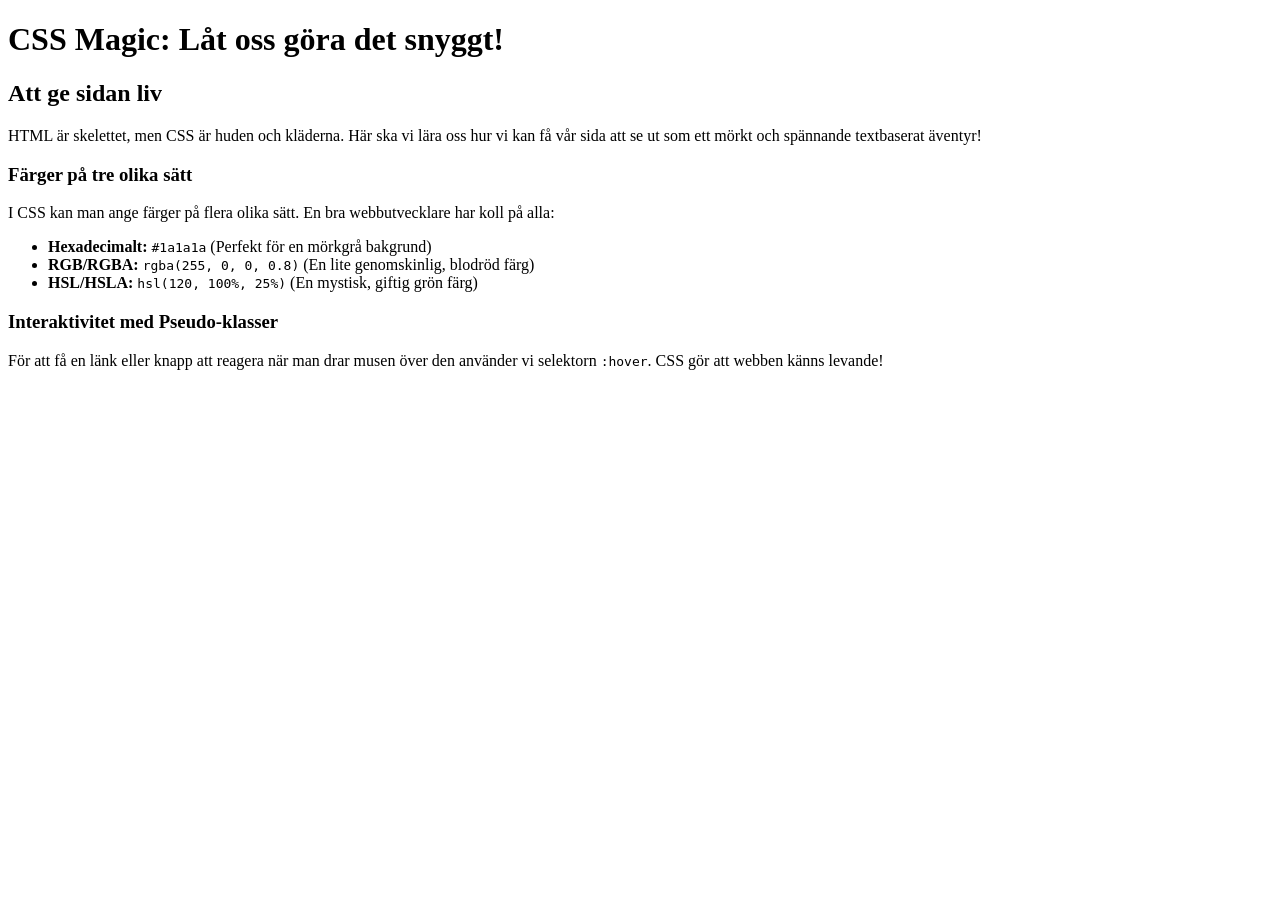
==== css-tutorial.html @ e426bea6 "commiy gfgg" ====
<!DOCTYPE html>
<html lang="en">
<head>
    <meta charset="UTF-8">
    <meta name="viewport" content="width=device-width, initial-scale=1.0">
    <title>css-tutorial</title>
</head>
<body>
   <header>
        <h1>CSS Magic: Låt oss göra det snyggt!</h1>
    </header>

    <main> 
        <article>
            <h2>Att ge sidan liv</h2>
            <p>HTML är skelettet, men CSS är huden och kläderna. Här ska vi lära oss hur vi kan få vår sida att se ut som ett mörkt och spännande textbaserat äventyr!</p>

            <h3>Färger på tre olika sätt</h3>
            <p>I CSS kan man ange färger på flera olika sätt. En bra webbutvecklare har koll på alla:</p>
            <ul>
                <li><strong>Hexadecimalt:</strong> <code>#1a1a1a</code> (Perfekt för en mörkgrå bakgrund)</li>
                <li><strong>RGB/RGBA:</strong> <code>rgba(255, 0, 0, 0.8)</code> (En lite genomskinlig, blodröd färg)</li>
                <li><strong>HSL/HSLA:</strong> <code>hsl(120, 100%, 25%)</code> (En mystisk, giftig grön färg)</li>
            </ul>

            <h3>Interaktivitet med Pseudo-klasser</h3>
            <p>För att få en länk eller knapp att reagera när man drar musen över den använder vi selektorn <code>:hover</code>. CSS gör att webben känns levande!</p>
        </article>


    </main>
    
</body>
</html>
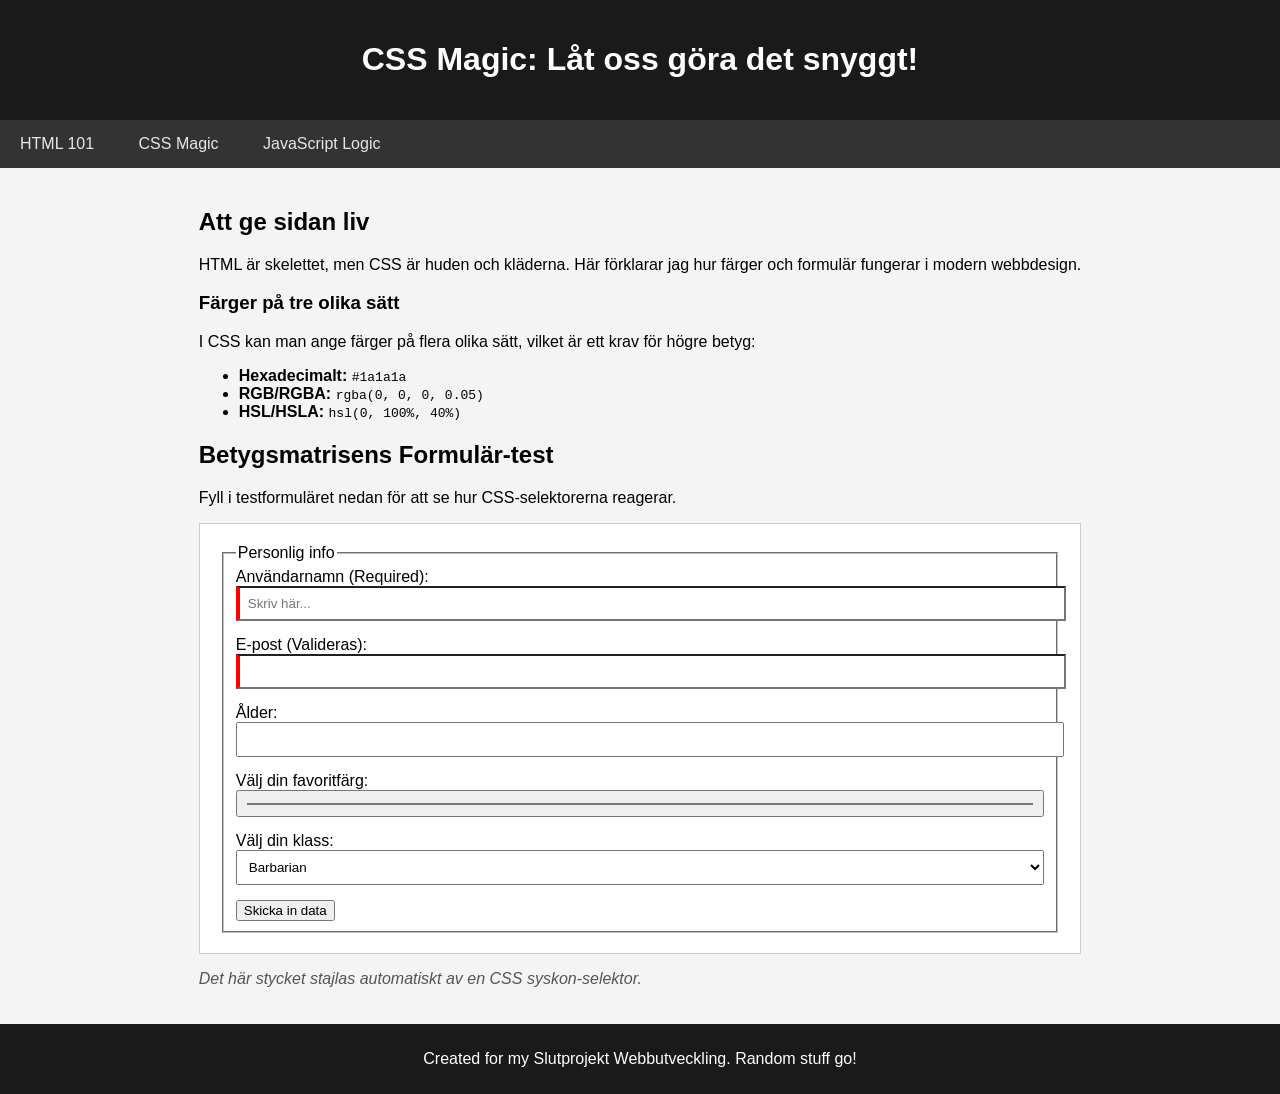
==== commit 47f03227: "Byggt ett stort formulär på css-sidan Lagt till ett formulär med fem olika input-typer som email, nu" ====
--- a/css-tutorial.html
+++ b/css-tutorial.html
@@ -3,32 +3,75 @@
 <head>
     <meta charset="UTF-8">
     <meta name="viewport" content="width=device-width, initial-scale=1.0">
-    <title>css-tutorial</title>
+    <link rel="stylesheet" href="style.CSS">
+    <script src="script.js" defer></script>
+    <title>CSS Magic - Formulär och Design</title>
 </head>
 <body>
-   <header>
+
+    <header>
         <h1>CSS Magic: Låt oss göra det snyggt!</h1>
     </header>
+
+    <nav>
+        <ul>
+            <li><a href="index.html">HTML 101</a></li>
+            <li><a href="css-tutorial.html">CSS Magic</a></li>
+            <li><a href="js-tutorial.html">JavaScript Logic</a></li>
+        </ul>
+    </nav>
 
     <main> 
         <article>
             <h2>Att ge sidan liv</h2>
-            <p>HTML är skelettet, men CSS är huden och kläderna. Här ska vi lära oss hur vi kan få vår sida att se ut som ett mörkt och spännande textbaserat äventyr!</p>
+            <p>HTML är skelettet, men CSS är huden och kläderna. Här förklarar jag hur färger och formulär fungerar i modern webbdesign.</p>
 
             <h3>Färger på tre olika sätt</h3>
-            <p>I CSS kan man ange färger på flera olika sätt. En bra webbutvecklare har koll på alla:</p>
+            <p>I CSS kan man ange färger på flera olika sätt, vilket är ett krav för högre betyg:</p>
             <ul>
-                <li><strong>Hexadecimalt:</strong> <code>#1a1a1a</code> (Perfekt för en mörkgrå bakgrund)</li>
-                <li><strong>RGB/RGBA:</strong> <code>rgba(255, 0, 0, 0.8)</code> (En lite genomskinlig, blodröd färg)</li>
-                <li><strong>HSL/HSLA:</strong> <code>hsl(120, 100%, 25%)</code> (En mystisk, giftig grön färg)</li>
+                <li><strong>Hexadecimalt:</strong> <code>#1a1a1a</code></li>
+                <li><strong>RGB/RGBA:</strong> <code>rgba(0, 0, 0, 0.05)</code></li>
+                <li><strong>HSL/HSLA:</strong> <code>hsl(0, 100%, 40%)</code></li>
             </ul>
-
-            <h3>Interaktivitet med Pseudo-klasser</h3>
-            <p>För att få en länk eller knapp att reagera när man drar musen över den använder vi selektorn <code>:hover</code>. CSS gör att webben känns levande!</p>
         </article>
 
+        <section>
+            <h2>Betygsmatrisens Formulär-test</h2>
+            <p>Fyll i testformuläret nedan för att se hur CSS-selektorerna reagerar.</p>
+            
+            <form action="#" method="POST">
+                <fieldset>
+                    <legend>Personlig info</legend>
+                    
+                    <label for="username">Användarnamn (Required):</label>
+                    <input type="text" id="username" name="username" placeholder="Skriv här..." required>
 
+                    <label for="useremail">E-post (Valideras):</label>
+                    <input type="email" id="useremail" name="useremail" required>
+
+                    <label for="userage">Ålder:</label>
+                    <input type="number" id="userage" name="userage" min="1" max="100">
+
+                    <label for="colorpicker">Välj din favoritfärg:</label>
+                    <input type="color" id="colorpicker" name="colorpicker" value="#ff0000">
+
+                    <label for="characterclass">Välj din klass:</label>
+                    <select id="characterclass" name="characterclass">
+                        <option value="barbarian">Barbarian</option>
+                        <option value="rogue">Rogue</option>
+                        <option value="wizard">Wizard</option>
+                    </select>
+                    
+                    <button type="submit">Skicka in data</button>
+                </fieldset>
+            </form>
+            <p>Det här stycket stajlas automatiskt av en CSS syskon-selektor.</p>
+        </section>
     </main>
+
+    <footer>
+        <p>Created for my Slutprojekt Webbutveckling. Random stuff go!</p>
+    </footer>
     
 </body>
 </html>
--- a/style.CSS
+++ b/style.CSS
@@ -0,0 +1,161 @@
+body {
+    margin: 0;
+    padding: 0;
+    font-family: sans-serif;
+    background-color: #f4f4f4;
+    display: grid;
+    grid-template-columns: 1fr;
+    grid-template-rows: auto auto auto auto;
+    grid-template-areas: 
+        "header"
+        "nav"
+        "main"
+        "footer";
+}
+
+header { 
+    grid-area: header; 
+    background-color: #1a1a1a; 
+    color: white; 
+    padding: 20px; 
+    text-align: center; 
+}
+
+nav { 
+    grid-area: nav; 
+    background-color: #333; 
+}
+
+nav ul {
+    list-style-type: none;
+    margin: 0;
+    padding: 0;
+}
+
+nav ul li {
+    display: inline-block;
+}
+
+/* LoVe Focus HAte ordning för länkar */
+nav ul li a:link { 
+    color: hsl(0, 0%, 90%); 
+    text-decoration: none; 
+    padding: 15px 20px; 
+    display: inline-block; 
+}
+nav ul li a:visited { 
+    color: hsl(0, 0%, 70%); 
+}
+nav ul li a:focus { 
+    background-color: #555; 
+    outline: 2px solid lime; 
+}
+nav ul li a:hover { 
+    background-color: #444; 
+    color: white; 
+}
+nav ul li a:active { 
+    background-color: hsl(0, 100%, 40%); 
+}
+
+main { 
+    grid-area: main; 
+    padding: 20px; 
+    max-width: 960px; 
+    margin: 0 auto; 
+}
+
+table {
+    width: 100%;
+    border-collapse: collapse;
+    margin: 20px 0;
+}
+
+table, th, td {
+    border: 1px solid #333;
+}
+
+th, td {
+    padding: 10px;
+}
+
+th {
+    background-color: #333;
+    color: white;
+}
+
+/* Zebra-striping */
+tbody tr:nth-child(even) {
+    background-color: rgba(0, 0, 0, 0.05);
+}
+
+form {
+    background-color: white;
+    padding: 20px;
+    border: 1px solid #ccc;
+}
+
+input, select {
+    display: block;
+    width: 100%;
+    margin-bottom: 15px;
+    padding: 8px;
+}
+
+input:required {
+    border-left: 4px solid red;
+}
+
+input:focus {
+    background-color: lightyellow;
+}
+
+form + p {
+    font-style: italic;
+    color: #555;
+}
+
+footer { 
+    grid-area: footer; 
+    background-color: #1a1a1a; 
+    color: white; 
+    text-align: center; 
+    padding: 10px; 
+}
+
+/* Darkweb och felsidor */
+.red { 
+    background-color: red; 
+}
+
+.wrongh1 {
+    margin-top: 30px;
+    color: beige;
+}
+
+.secretbox { 
+    background: white; 
+    padding: 20px; 
+    margin-top: 40px;
+    border: 2px dashed black; 
+}
+
+.darkmode { 
+    background-color: #0b0b0b; 
+    color: #00ff00; 
+    font-family: monospace; 
+}
+
+.terminal { 
+    margin-top: 50px; 
+    border: 2px solid lime; 
+    padding: 30px; 
+}
+
+.runaway { 
+    color: red; 
+}
+.runaway:hover { 
+    color: white; 
+    background-color: red; 
+}
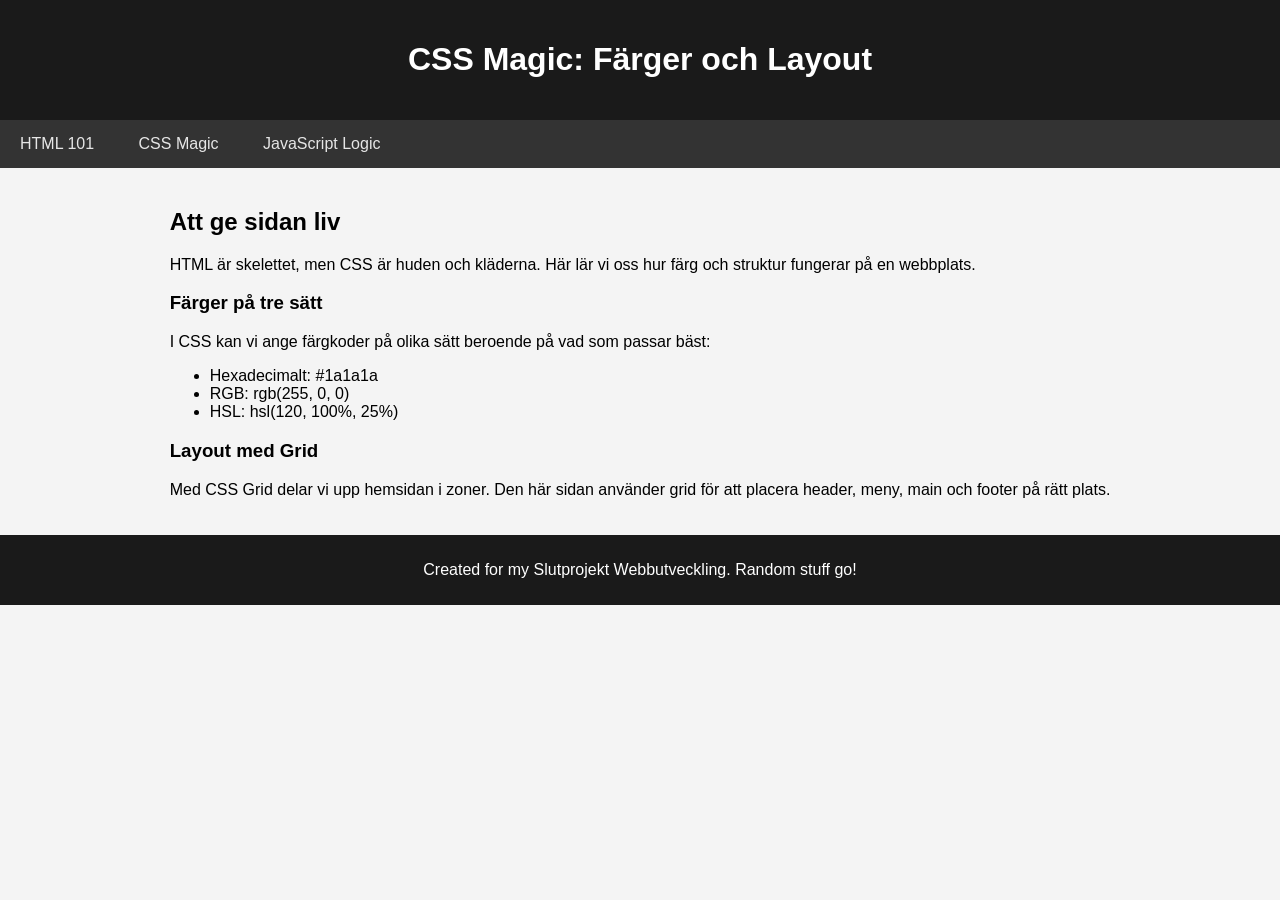
==== commit f4dd7320: "Städade ur css-sidan och tog bort formuläret Jag insåg att det blev helt fel struktur att ha ett for" ====
--- a/css-tutorial.html
+++ b/css-tutorial.html
@@ -5,12 +5,11 @@
     <meta name="viewport" content="width=device-width, initial-scale=1.0">
     <link rel="stylesheet" href="style.CSS">
     <script src="script.js" defer></script>
-    <title>CSS Magic - Formulär och Design</title>
+    <title>CSS Magic</title>
 </head>
 <body>
-
     <header>
-        <h1>CSS Magic: Låt oss göra det snyggt!</h1>
+        <h1>CSS Magic: Färger och Layout</h1>
     </header>
 
     <nav>
@@ -24,54 +23,23 @@
     <main> 
         <article>
             <h2>Att ge sidan liv</h2>
-            <p>HTML är skelettet, men CSS är huden och kläderna. Här förklarar jag hur färger och formulär fungerar i modern webbdesign.</p>
+            <p>HTML är skelettet, men CSS är huden och kläderna. Här lär vi oss hur färg och struktur fungerar på en webbplats.</p>
 
-            <h3>Färger på tre olika sätt</h3>
-            <p>I CSS kan man ange färger på flera olika sätt, vilket är ett krav för högre betyg:</p>
+            <h3>Färger på tre sätt</h3>
+            <p>I CSS kan vi ange färgkoder på olika sätt beroende på vad som passar bäst:</p>
             <ul>
-                <li><strong>Hexadecimalt:</strong> <code>#1a1a1a</code></li>
-                <li><strong>RGB/RGBA:</strong> <code>rgba(0, 0, 0, 0.05)</code></li>
-                <li><strong>HSL/HSLA:</strong> <code>hsl(0, 100%, 40%)</code></li>
+                <li>Hexadecimalt: #1a1a1a</li>
+                <li>RGB: rgb(255, 0, 0)</li>
+                <li>HSL: hsl(120, 100%, 25%)</li>
             </ul>
+
+            <h3>Layout med Grid</h3>
+            <p>Med CSS Grid delar vi upp hemsidan i zoner. Den här sidan använder grid för att placera header, meny, main och footer på rätt plats.</p>
         </article>
-
-        <section>
-            <h2>Betygsmatrisens Formulär-test</h2>
-            <p>Fyll i testformuläret nedan för att se hur CSS-selektorerna reagerar.</p>
-            
-            <form action="#" method="POST">
-                <fieldset>
-                    <legend>Personlig info</legend>
-                    
-                    <label for="username">Användarnamn (Required):</label>
-                    <input type="text" id="username" name="username" placeholder="Skriv här..." required>
-
-                    <label for="useremail">E-post (Valideras):</label>
-                    <input type="email" id="useremail" name="useremail" required>
-
-                    <label for="userage">Ålder:</label>
-                    <input type="number" id="userage" name="userage" min="1" max="100">
-
-                    <label for="colorpicker">Välj din favoritfärg:</label>
-                    <input type="color" id="colorpicker" name="colorpicker" value="#ff0000">
-
-                    <label for="characterclass">Välj din klass:</label>
-                    <select id="characterclass" name="characterclass">
-                        <option value="barbarian">Barbarian</option>
-                        <option value="rogue">Rogue</option>
-                        <option value="wizard">Wizard</option>
-                    </select>
-                    
-                    <button type="submit">Skicka in data</button>
-                </fieldset>
-            </form>
-            <p>Det här stycket stajlas automatiskt av en CSS syskon-selektor.</p>
-        </section>
     </main>
 
     <footer>
         <p>Created for my Slutprojekt Webbutveckling. Random stuff go!</p>
     </footer>
-    
 </body>
 </html>
--- a/style.CSS
+++ b/style.CSS
@@ -158,4 +158,12 @@
 .runaway:hover { 
     color: white; 
     background-color: red; 
+}
+
+#gameitem {
+    background-color: #eee;
+    padding: 20px;
+    margin: 15px 0;
+    border: 2px solid #333;
+    width: 300px;
 }
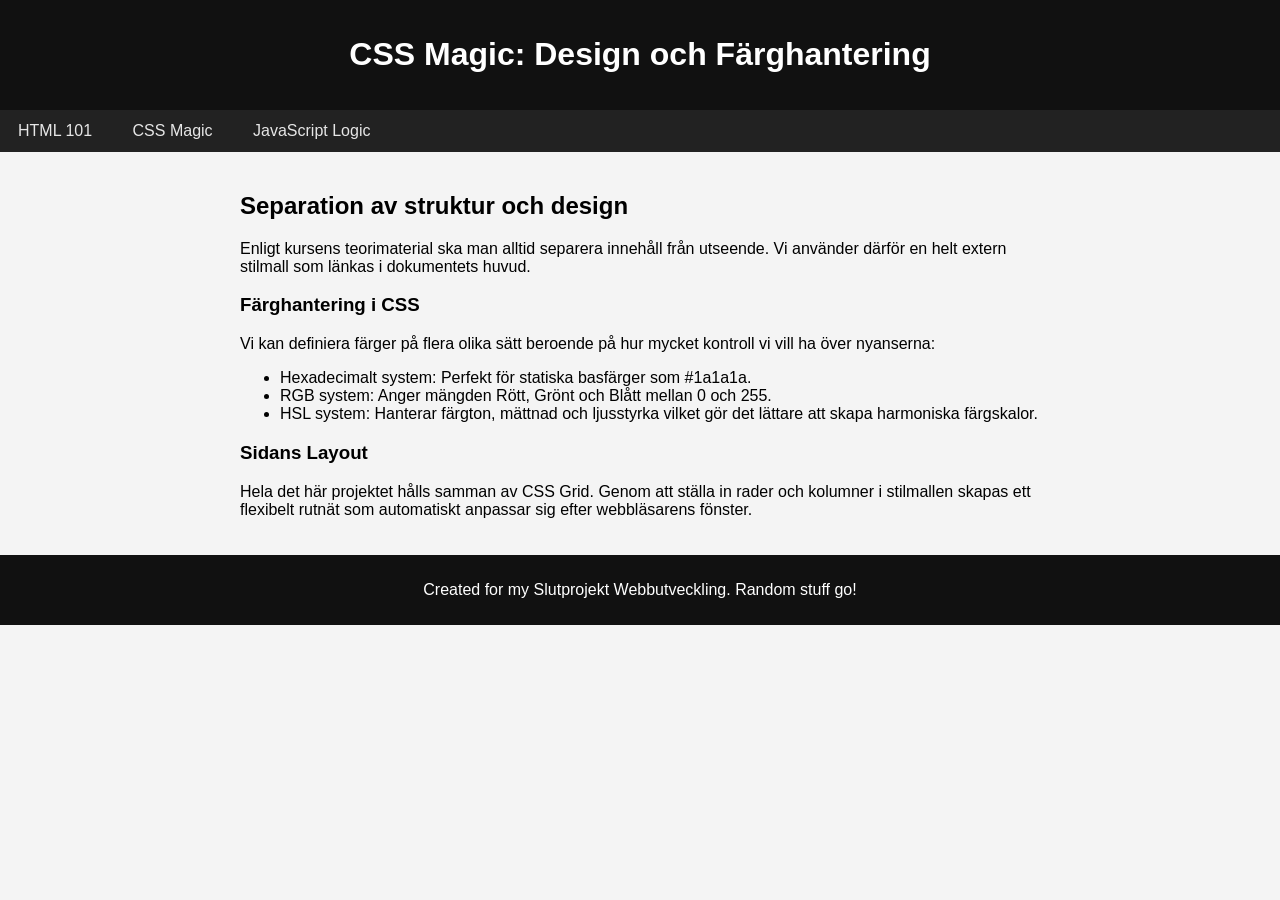
==== commit f6d0adcc: "Rensat bort formular från css kapitlet Flyttat bort all formulärstruktur från css sidan för att reno" ====
--- a/css-tutorial.html
+++ b/css-tutorial.html
@@ -9,7 +9,7 @@
 </head>
 <body>
     <header>
-        <h1>CSS Magic: Färger och Layout</h1>
+        <h1>CSS Magic: Design och Färghantering</h1>
     </header>
 
     <nav>
@@ -22,19 +22,19 @@
 
     <main> 
         <article>
-            <h2>Att ge sidan liv</h2>
-            <p>HTML är skelettet, men CSS är huden och kläderna. Här lär vi oss hur färg och struktur fungerar på en webbplats.</p>
+            <h2>Separation av struktur och design</h2>
+            <p>Enligt kursens teorimaterial ska man alltid separera innehåll från utseende. Vi använder därför en helt extern stilmall som länkas i dokumentets huvud.</p>
 
-            <h3>Färger på tre sätt</h3>
-            <p>I CSS kan vi ange färgkoder på olika sätt beroende på vad som passar bäst:</p>
+            <h3>Färghantering i CSS</h3>
+            <p>Vi kan definiera färger på flera olika sätt beroende på hur mycket kontroll vi vill ha över nyanserna:</p>
             <ul>
-                <li>Hexadecimalt: #1a1a1a</li>
-                <li>RGB: rgb(255, 0, 0)</li>
-                <li>HSL: hsl(120, 100%, 25%)</li>
+                <li>Hexadecimalt system: Perfekt för statiska basfärger som #1a1a1a.</li>
+                <li>RGB system: Anger mängden Rött, Grönt och Blått mellan 0 och 255.</li>
+                <li>HSL system: Hanterar färgton, mättnad och ljusstyrka vilket gör det lättare att skapa harmoniska färgskalor.</li>
             </ul>
 
-            <h3>Layout med Grid</h3>
-            <p>Med CSS Grid delar vi upp hemsidan i zoner. Den här sidan använder grid för att placera header, meny, main och footer på rätt plats.</p>
+            <h3>Sidans Layout</h3>
+            <p>Hela det här projektet hålls samman av CSS Grid. Genom att ställa in rader och kolumner i stilmallen skapas ett flexibelt rutnät som automatiskt anpassar sig efter webbläsarens fönster.</p>
         </article>
     </main>
 
--- a/style.CSS
+++ b/style.CSS
@@ -1,7 +1,7 @@
 body {
     margin: 0;
     padding: 0;
-    font-family: sans-serif;
+    font-family: Arial, sans-serif;
     background-color: #f4f4f4;
     display: grid;
     grid-template-columns: 1fr;
@@ -15,15 +15,15 @@
 
 header { 
     grid-area: header; 
-    background-color: #1a1a1a; 
+    background-color: #111; 
     color: white; 
-    padding: 20px; 
+    padding: 15px; 
     text-align: center; 
 }
 
 nav { 
     grid-area: nav; 
-    background-color: #333; 
+    background-color: #222; 
 }
 
 nav ul {
@@ -36,22 +36,21 @@
     display: inline-block;
 }
 
-/* LoVe Focus HAte ordning för länkar */
 nav ul li a:link { 
     color: hsl(0, 0%, 90%); 
     text-decoration: none; 
-    padding: 15px 20px; 
+    padding: 12px 18px; 
     display: inline-block; 
 }
 nav ul li a:visited { 
     color: hsl(0, 0%, 70%); 
 }
 nav ul li a:focus { 
-    background-color: #555; 
+    background-color: #444; 
     outline: 2px solid lime; 
 }
 nav ul li a:hover { 
-    background-color: #444; 
+    background-color: #333; 
     color: white; 
 }
 nav ul li a:active { 
@@ -61,8 +60,16 @@
 main { 
     grid-area: main; 
     padding: 20px; 
-    max-width: 960px; 
+    max-width: 800px; 
     margin: 0 auto; 
+}
+
+.homeimage {
+    max-width: 100%;
+    height: auto;
+    width: 250px;
+    border: 3px solid #333;
+    margin: 15px 0;
 }
 
 table {
@@ -76,84 +83,69 @@
 }
 
 th, td {
-    padding: 10px;
+    padding: 8px;
 }
 
 th {
-    background-color: #333;
+    background-color: #222;
     color: white;
 }
 
-/* Zebra-striping */
 tbody tr:nth-child(even) {
-    background-color: rgba(0, 0, 0, 0.05);
-}
-
-form {
-    background-color: white;
-    padding: 20px;
-    border: 1px solid #ccc;
-}
-
-input, select {
-    display: block;
-    width: 100%;
-    margin-bottom: 15px;
-    padding: 8px;
-}
-
-input:required {
-    border-left: 4px solid red;
-}
-
-input:focus {
-    background-color: lightyellow;
-}
-
-form + p {
-    font-style: italic;
-    color: #555;
+    background-color: rgba(0, 0, 0, 0.04);
 }
 
 footer { 
     grid-area: footer; 
-    background-color: #1a1a1a; 
+    background-color: #111; 
     color: white; 
     text-align: center; 
     padding: 10px; 
 }
 
-/* Darkweb och felsidor */
 .red { 
-    background-color: red; 
+    background-color: #700; 
 }
 
 .wrongh1 {
-    margin-top: 30px;
-    color: beige;
+    margin-top: 40px;
+    color: white;
+    text-align: center;
 }
 
 .secretbox { 
     background: white; 
     padding: 20px; 
-    margin-top: 40px;
-    border: 2px dashed black; 
+    margin: 30px auto;
+    border: 3px dashed black; 
+    width: 320px;
+}
+
+#hintbox {
+    margin-top: 15px;
+    background-color: #fff3cd;
+    padding: 10px;
+    border: 1px solid #ffeeba;
+    color: #856404;
+    font-weight: bold;
 }
 
 .darkmode { 
-    background-color: #0b0b0b; 
-    color: #00ff00; 
+    background-color: #050505 !important; 
+    color: #00ff00 !important; 
     font-family: monospace; 
 }
 
 .terminal { 
-    margin-top: 50px; 
+    margin: 40px auto; 
     border: 2px solid lime; 
-    padding: 30px; 
+    padding: 25px; 
+    background-color: #000;
 }
 
 .runaway { 
     color: red; 
+    text-decoration: underline;
 }
 .runaway:hover { 
     color: white; 
@@ -161,9 +153,9 @@
 }
 
 #gameitem {
-    background-color: #eee;
-    padding: 20px;
+    background-color: #fff;
+    padding: 15px;
     margin: 15px 0;
-    border: 2px solid #333;
-    width: 300px;
+    border: 2px solid #222;
+    width: 280px;
 }
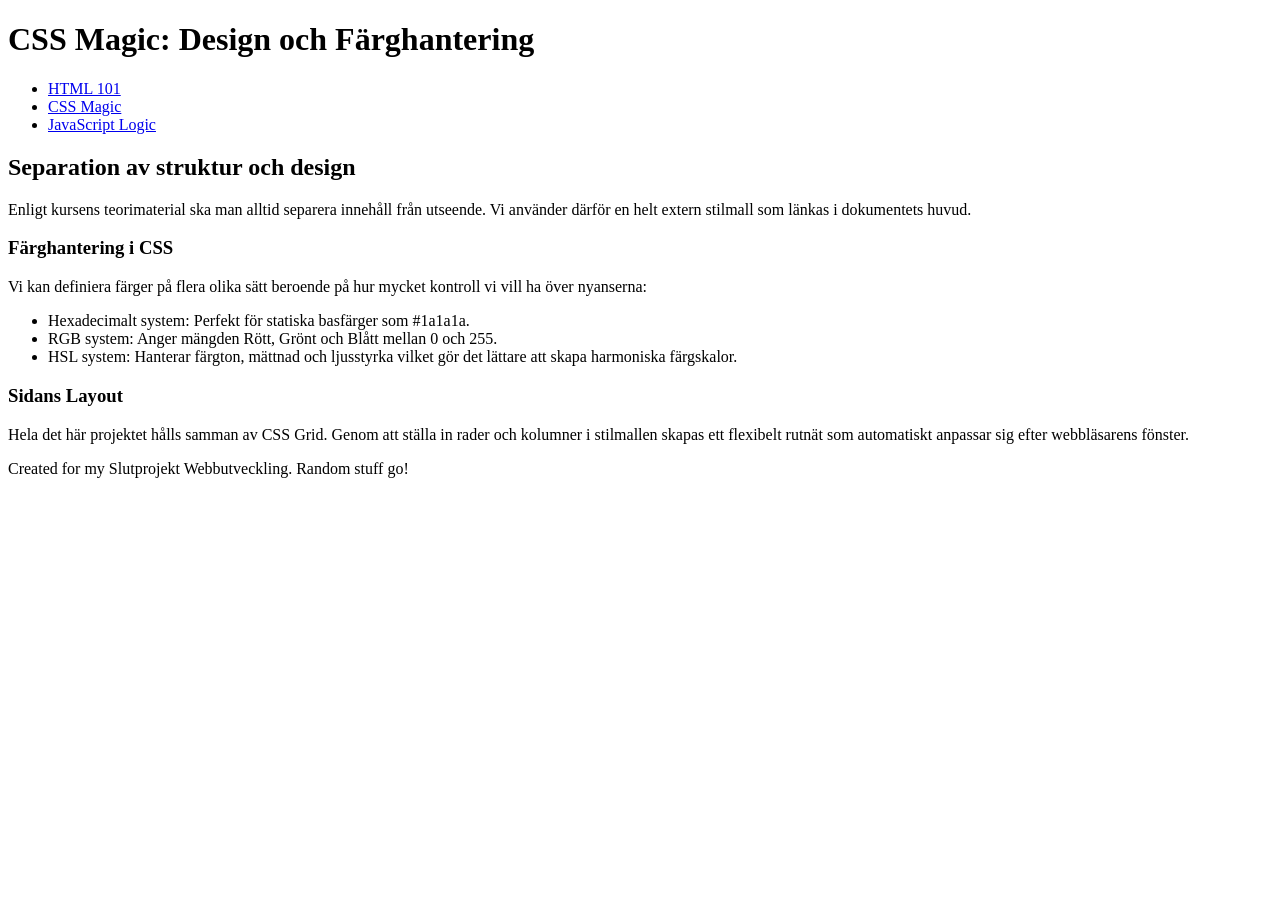
==== commit 05490da5: "Update lang attribute to sv and fix style.css capitalization" ====
--- a/css-tutorial.html
+++ b/css-tutorial.html
@@ -1,9 +1,9 @@
 <!DOCTYPE html>
-<html lang="en">
+<html lang="sv">
 <head>
     <meta charset="UTF-8">
     <meta name="viewport" content="width=device-width, initial-scale=1.0">
-    <link rel="stylesheet" href="style.CSS">
+    <link rel="stylesheet" href="style.css">
     <script src="script.js" defer></script>
     <title>CSS Magic</title>
 </head>
